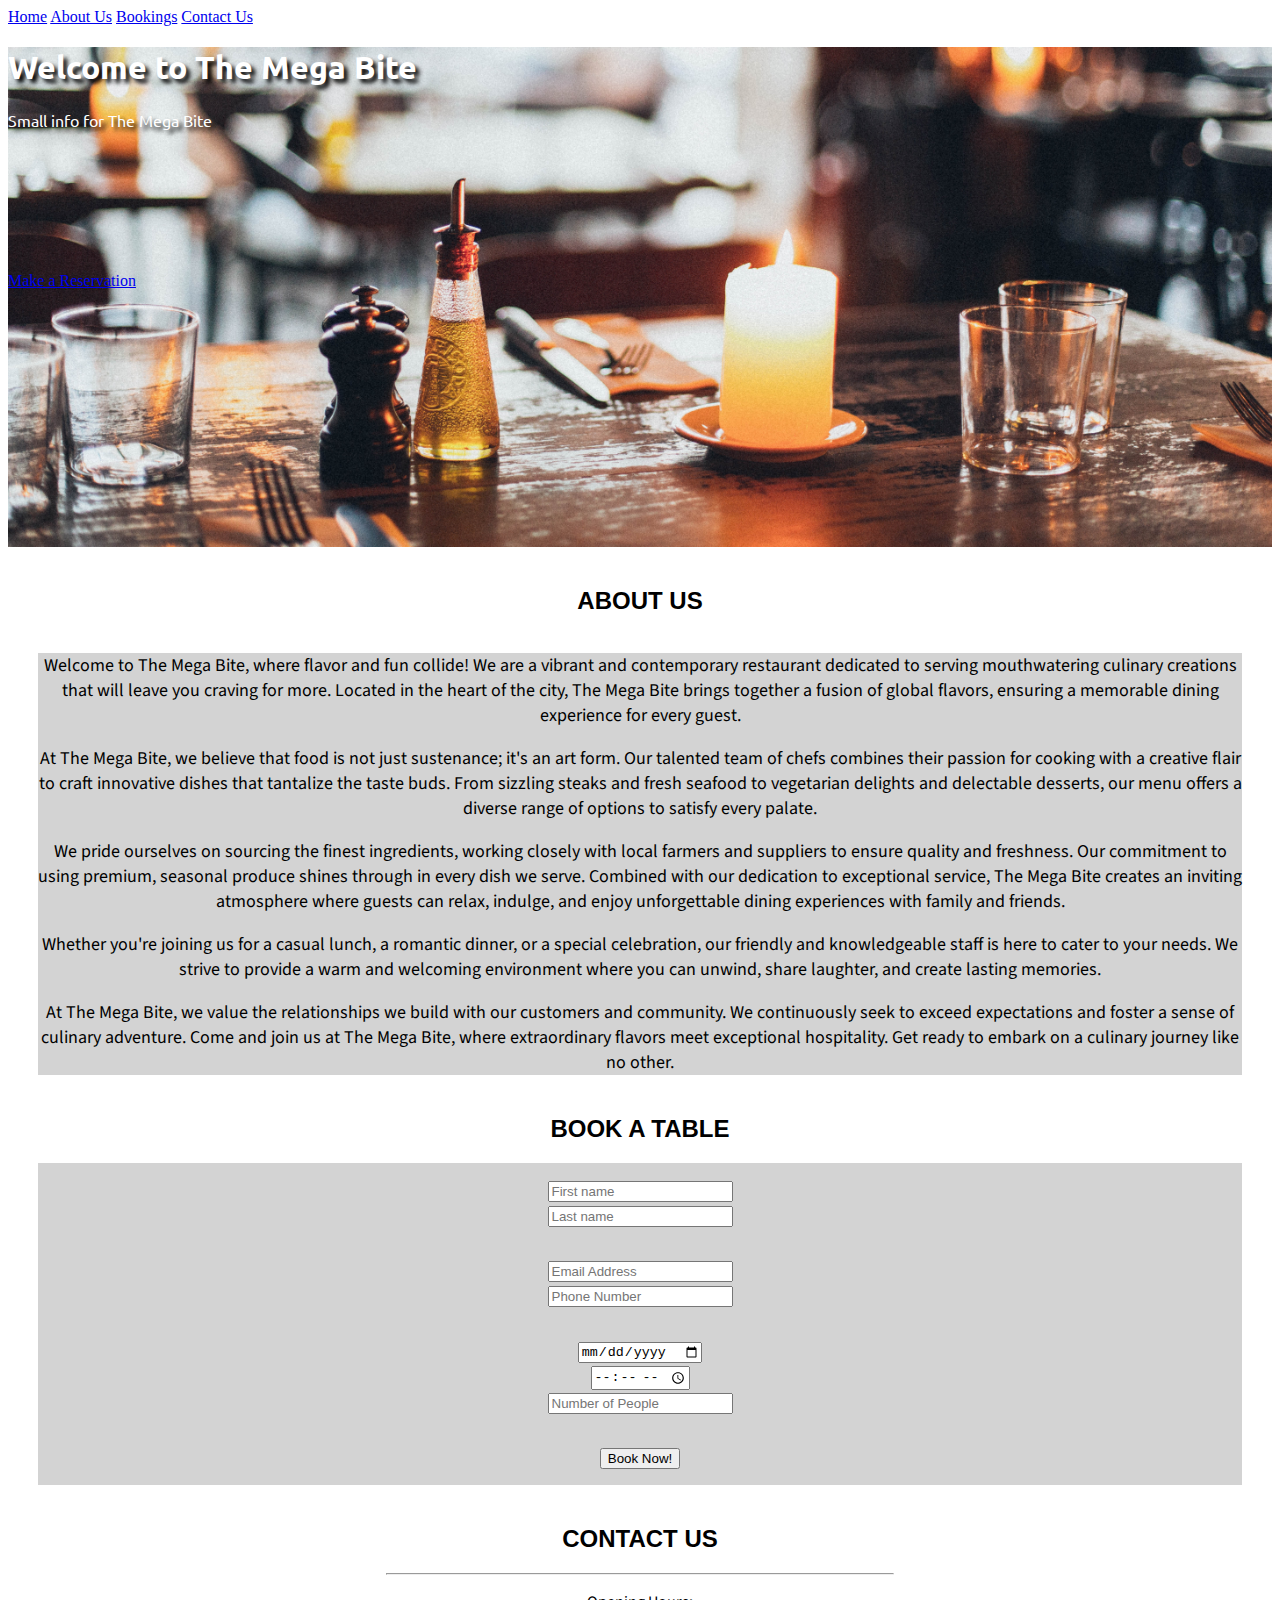
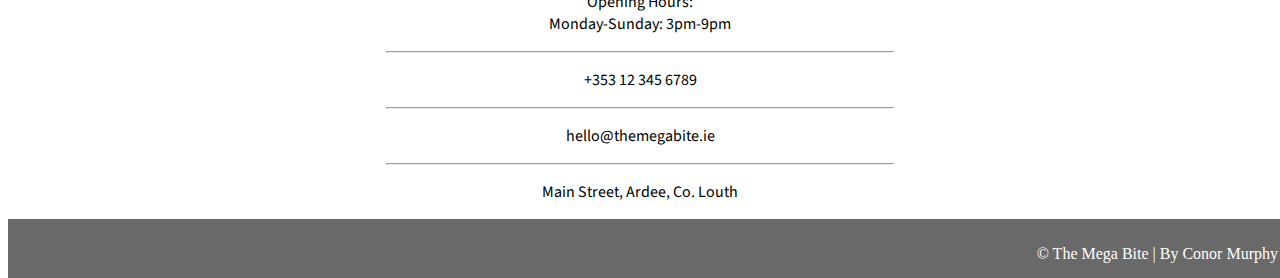
==== index.html @ 099c2f01 "Add page content and styling" ====
<!DOCTYPE html>
<html lang="en">
<head>
    <meta charset="UTF-8">
    <meta http-equiv="X-UA-Compatible" content="IE=edge">
    <meta name="viewport" content="width=device-width, initial-scale=1.0">
    <link rel="stylesheet" href="https://cdn.jsdelivr.net/npm/bootstrap@4.6.2/dist/css/bootstrap.min.css" integrity="sha384-xOolHFLEh07PJGoPkLv1IbcEPTNtaed2xpHsD9ESMhqIYd0nLMwNLD69Npy4HI+N" crossorigin="anonymous">
    <link rel="stylesheet" href="/assets/css/style.css">
    <title>The Mega Bite</title>
</head>
<body>
    <nav class="navbar navbar-expand-lg navbar-light bg-light">
        <div class="collapse navbar-collapse justify-content-end" id="navbarNavAltMarkup">
          <div class="navbar-nav">
            <a class="nav-link" href="#">Home</a>
            <a class="nav-link" href="#">About Us</a>
            <a class="nav-link" href="#">Bookings</a>
            <a class="nav-link" href="#">Contact Us</a>
          </div>
        </div>
    </nav>
    <div class="jumbotron">
        <h1 class="display-4 jumbo-text">Welcome to The Mega Bite</h1>
        <p class="lead jumbo-text">Small info for The Mega Bite</p>
        <br>
        <br>
        <br>
        <br>
        <br>
        <br>
        <br>
        <a class="btn btn-primary btn-lg" href="#" role="button">Make a Reservation</a>
    </div>
    <div>
      <div class="about-section">
        <h2>ABOUT US</h2>
        <div class="card">
          <div class="card-body">
            <p>
              Welcome to The Mega Bite, where flavor and fun collide! We are a vibrant and contemporary restaurant dedicated to serving
              mouthwatering culinary creations that will leave you craving for more. Located in the heart of the city, The Mega Bite
              brings together a fusion of global flavors, ensuring a memorable dining experience for every guest.
            </p>
            <p>
              At The Mega Bite, we believe that food is not just sustenance; it's an art form. Our talented team of chefs combines their
              passion for cooking with a creative flair to craft innovative dishes that tantalize the taste buds. From sizzling steaks
              and fresh seafood to vegetarian delights and delectable desserts, our menu offers a diverse range of options to satisfy
              every palate.
            </p>
            <p>
              We pride ourselves on sourcing the finest ingredients, working closely with local farmers and suppliers to ensure
              quality and freshness. Our commitment to using premium, seasonal produce shines through in every dish we serve. Combined
              with our dedication to exceptional service, The Mega Bite creates an inviting atmosphere where guests can relax, indulge,
              and enjoy unforgettable dining experiences with family and friends.
            </p>
            <p>
              Whether you're joining us for a casual lunch, a romantic dinner, or a special celebration, our friendly and
              knowledgeable staff is here to cater to your needs. We strive to provide a warm and welcoming environment where you can
              unwind, share laughter, and create lasting memories.
            </p>
            <p>
              At The Mega Bite, we value the relationships we build with our customers and community. We continuously seek to exceed
              expectations and foster a sense of culinary adventure. Come and join us at The Mega Bite, where extraordinary flavors meet
              exceptional hospitality. Get ready to embark on a culinary journey like no other.
            </p>
          </div>
        </div>
      </div>
    </div>
    <div>
      <div class="booking-section">
        <h2>BOOK A TABLE</h2>
        <div class="card">
          <div class="card-body">
            <form>
              <div class="row">
                <div class="col">
                  <input type="text" class="form-control" placeholder="First name">
                </div>
                <div class="col">
                  <input type="text" class="form-control" placeholder="Last name">
                </div>
              </div>
              <div class="row">
                <div class="col">
                  <input type="email" class="form-control" placeholder="Email Address">
                </div>
                <div class="col">
                  <input type="number" class="form-control" placeholder="Phone Number">
                </div>
              </div>
              <div class="row">
                <div class="col">
                  <input type="date" class="form-control" placeholder="Date">
                </div>
                <div class="col">
                  <input type="time" class="form-control" placeholder="Time">
                </div>
                <div class="col">
                  <input type="text" class="form-control" placeholder="Number of People">
                </div>
              </div>
              <div class="row justify-content-center">
                <button type="button" class="btn btn-primary btn-lg">Book Now!</button>
              </div>
            </form>
          </div>

        </div>
      </div>
    </div>
    <div>
      <div class="contact-section">
        <h2>CONTACT US</h2>
        <hr>
        <p>Opening Hours:<br>Monday-Sunday: 3pm-9pm</p>
        <hr>
        <p>+353 12 345 6789</p>
        <hr>
        <p>hello@themegabite.ie</p>
        <hr>
        <p>Main Street, Ardee, Co. Louth</p>
      </div>
    </div>
    <footer class="footer-section">
      <p class="footer-text">&copy The Mega Bite | By Conor Murphy</p>
    </footer>
</body>
</html>
---- assets/css/style.css ----
@import url('https://fonts.googleapis.com/css2?family=Source+Sans+Pro:wght@200;300&family=Ubuntu:wght@300;400;500&display=swap');

/***********************************************************************************Jumbotron*/

.jumbotron {
    background-image: url(/assets/images/jumbotron.jpg);
    background-size: cover;
    min-height: 500px;
    background-position: bottom center;
    margin-bottom: 0;
}

.jumbo-text {
    color: white;
    text-shadow: 4px 4px 4px black;
    font-family: 'Ubuntu', sans-serif;
}

/***********************************************************************************About Us*/

.about-section {
    text-align: center;
}

h2 {
    font-family: 'Ubunut', sans-serif;
    margin-bottom: 0;
    padding-bottom: 20px;
    padding-top: 20px;
}

.card {
    margin-left: 30px;
    margin-right: 30px;
    background-color: lightgrey;
}

.card-body {
    font-family: 'Source Sans Pro', sans-serif;
    font-size: large;
}

/***********************************************************************************About Us*/

.booking-section {
    text-align: center;
}

.row {
    padding-top: 15px;
    padding-bottom: 15px;
}

/***********************************************************************************Contact Section*/

.contact-section {
    text-align: center;
}

hr {
    width: 40%;
    margin-top: 0;
}

.contact-section > p {
    font-family: 'Source Sans Pro', sans-serif;
}

/***********************************************************************************Footer*/

.footer-section {
    background-color: dimgray;
    position: absolute;
    width: 100%;
}

.footer-text {
    color: white;
    text-align: right;
    padding-right: 10px;
    padding-top: 10px;
}
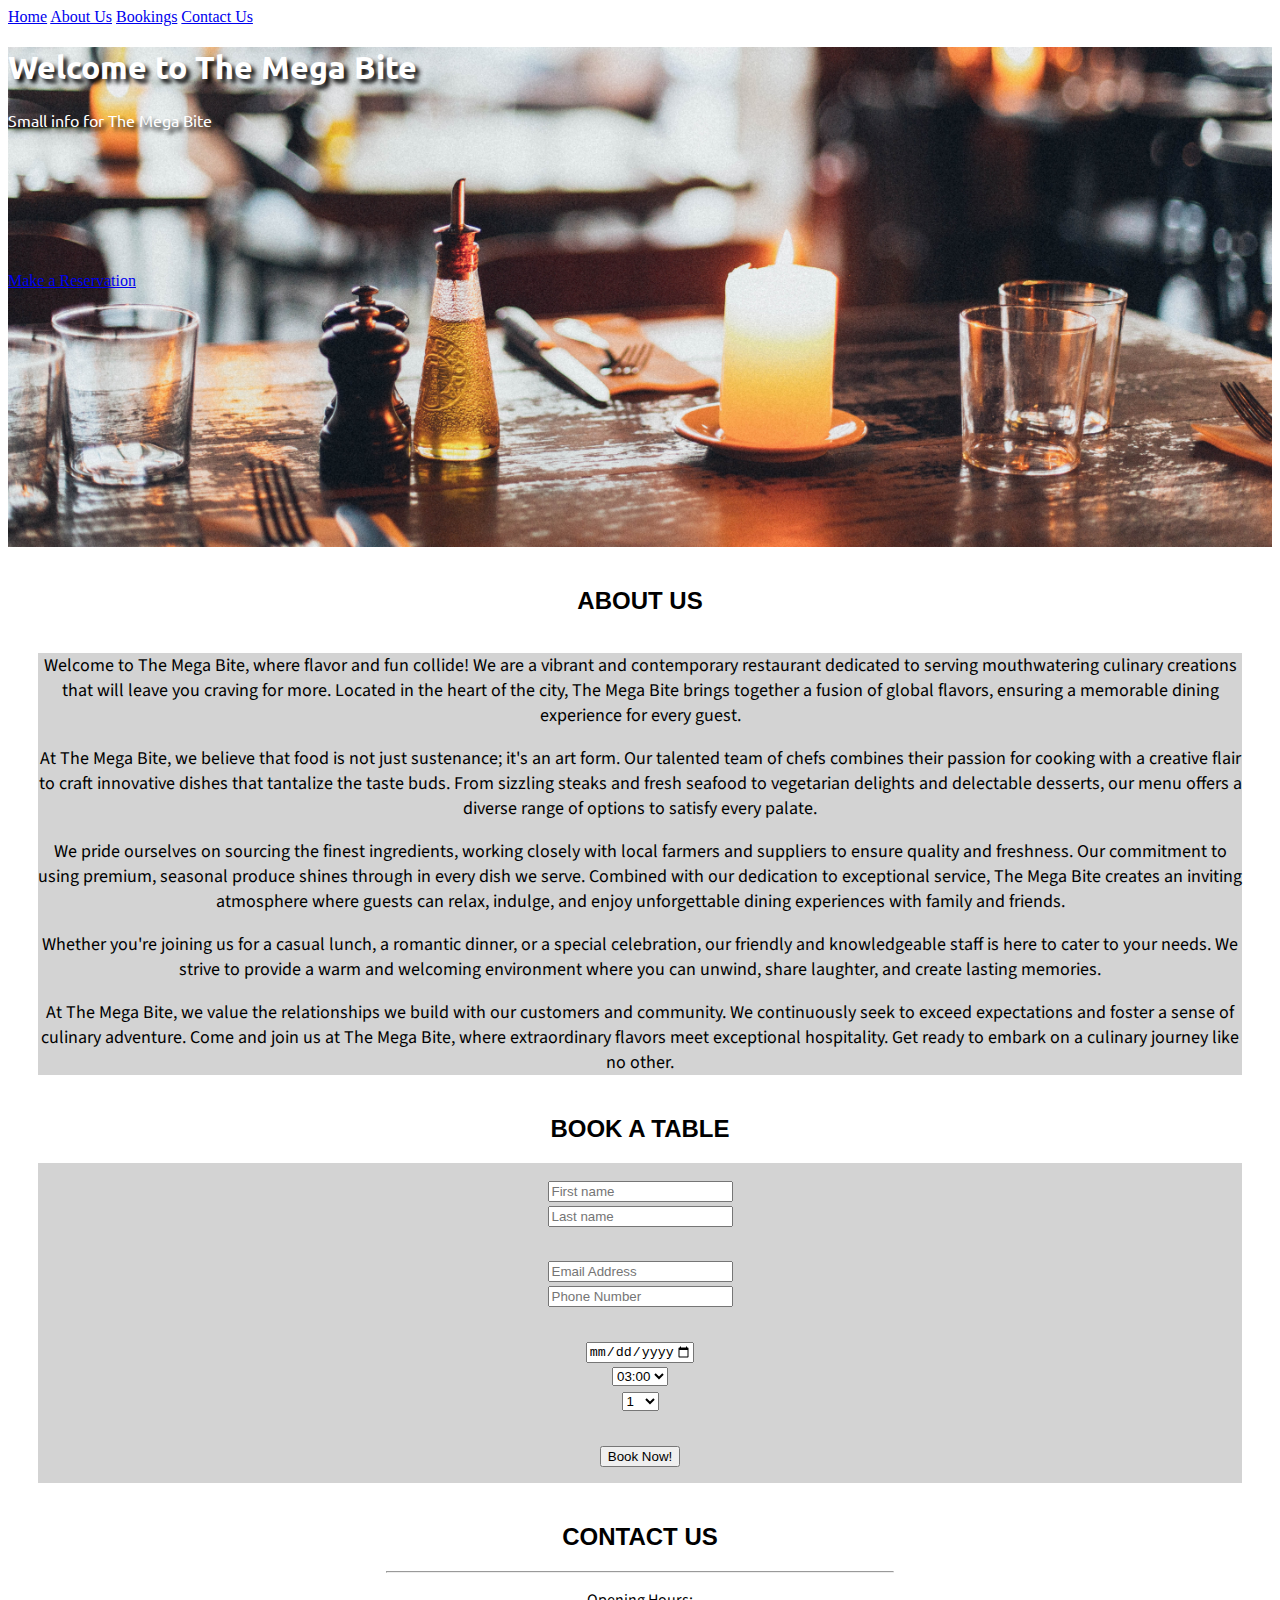
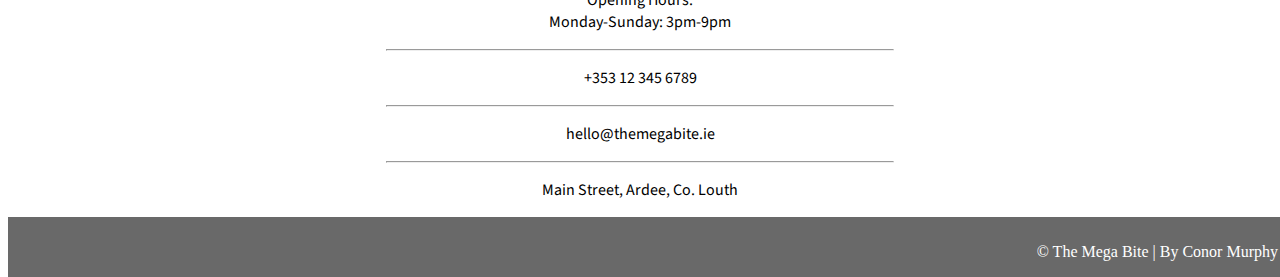
==== commit fa42c185: "Add additional content, rework form and implement JS" ====
--- a/index.html
+++ b/index.html
@@ -12,14 +12,14 @@
     <nav class="navbar navbar-expand-lg navbar-light bg-light">
         <div class="collapse navbar-collapse justify-content-end" id="navbarNavAltMarkup">
           <div class="navbar-nav">
-            <a class="nav-link" href="#">Home</a>
-            <a class="nav-link" href="#">About Us</a>
-            <a class="nav-link" href="#">Bookings</a>
-            <a class="nav-link" href="#">Contact Us</a>
+            <a class="nav-link" href="#home-part">Home</a>
+            <a class="nav-link" href="#about-part">About Us</a>
+            <a class="nav-link" href="#booking-part">Bookings</a>
+            <a class="nav-link" href="#contact-part">Contact Us</a>
           </div>
         </div>
     </nav>
-    <div class="jumbotron">
+    <div class="jumbotron" id="home-part">
         <h1 class="display-4 jumbo-text">Welcome to The Mega Bite</h1>
         <p class="lead jumbo-text">Small info for The Mega Bite</p>
         <br>
@@ -29,10 +29,10 @@
         <br>
         <br>
         <br>
-        <a class="btn btn-primary btn-lg" href="#" role="button">Make a Reservation</a>
+        <a class="btn btn-primary btn-lg" href="#booking-part" role="button">Make a Reservation</a>
     </div>
     <div>
-      <div class="about-section">
+      <div class="about-section" id="about-part">
         <h2>ABOUT US</h2>
         <div class="card">
           <div class="card-body">
@@ -68,49 +68,73 @@
       </div>
     </div>
     <div>
-      <div class="booking-section">
+      <div class="booking-section" id="booking-part">
         <h2>BOOK A TABLE</h2>
         <div class="card">
           <div class="card-body">
             <form>
               <div class="row">
                 <div class="col">
-                  <input type="text" class="form-control" placeholder="First name">
+                  <input type="text" class="form-control" placeholder="First name"required>
                 </div>
                 <div class="col">
-                  <input type="text" class="form-control" placeholder="Last name">
+                  <input type="text" class="form-control" placeholder="Last name"required>
                 </div>
               </div>
               <div class="row">
                 <div class="col">
-                  <input type="email" class="form-control" placeholder="Email Address">
+                  <input type="email" class="form-control" placeholder="Email Address"required>
                 </div>
                 <div class="col">
-                  <input type="number" class="form-control" placeholder="Phone Number">
+                  <input type="number" class="form-control" placeholder="Phone Number" required>
                 </div>
               </div>
               <div class="row">
                 <div class="col">
-                  <input type="date" class="form-control" placeholder="Date">
+                  <input type="date" class="form-control" id="date-options" placeholder="Date" required>
                 </div>
                 <div class="col">
-                  <input type="time" class="form-control" placeholder="Time">
+                  <select class="form-control" required>
+                    <option>03:00</option>
+                    <option>03:30</option>
+                    <option>04:00</option>
+                    <option>04:30</option>
+                    <option>05:00</option>
+                    <option>05:30</option>
+                    <option>06:00</option>
+                    <option>06:30</option>
+                    <option>07:00</option>
+                    <option>07:30</option>
+                    <option>08:00</option>
+                  </select>
                 </div>
                 <div class="col">
-                  <input type="text" class="form-control" placeholder="Number of People">
+                  <select class="form-control" required>
+                    <option>1</option>
+                    <option>2</option>
+                    <option>3</option>
+                    <option>4</option>
+                    <option>5</option>
+                    <option>6</option>
+                    <option>7</option>
+                    <option>8</option>
+                    <option>9</option>
+                    <option>10</option>
+                  </select>
                 </div>
               </div>
               <div class="row justify-content-center">
                 <button type="button" class="btn btn-primary btn-lg">Book Now!</button>
               </div>
             </form>
+            
           </div>
 
         </div>
       </div>
     </div>
     <div>
-      <div class="contact-section">
+      <div class="contact-section" id="contact-part">
         <h2>CONTACT US</h2>
         <hr>
         <p>Opening Hours:<br>Monday-Sunday: 3pm-9pm</p>
@@ -125,5 +149,7 @@
     <footer class="footer-section">
       <p class="footer-text">&copy The Mega Bite | By Conor Murphy</p>
     </footer>
+
+    <script src="/assets/js/script.js"></script>
 </body>
 </html>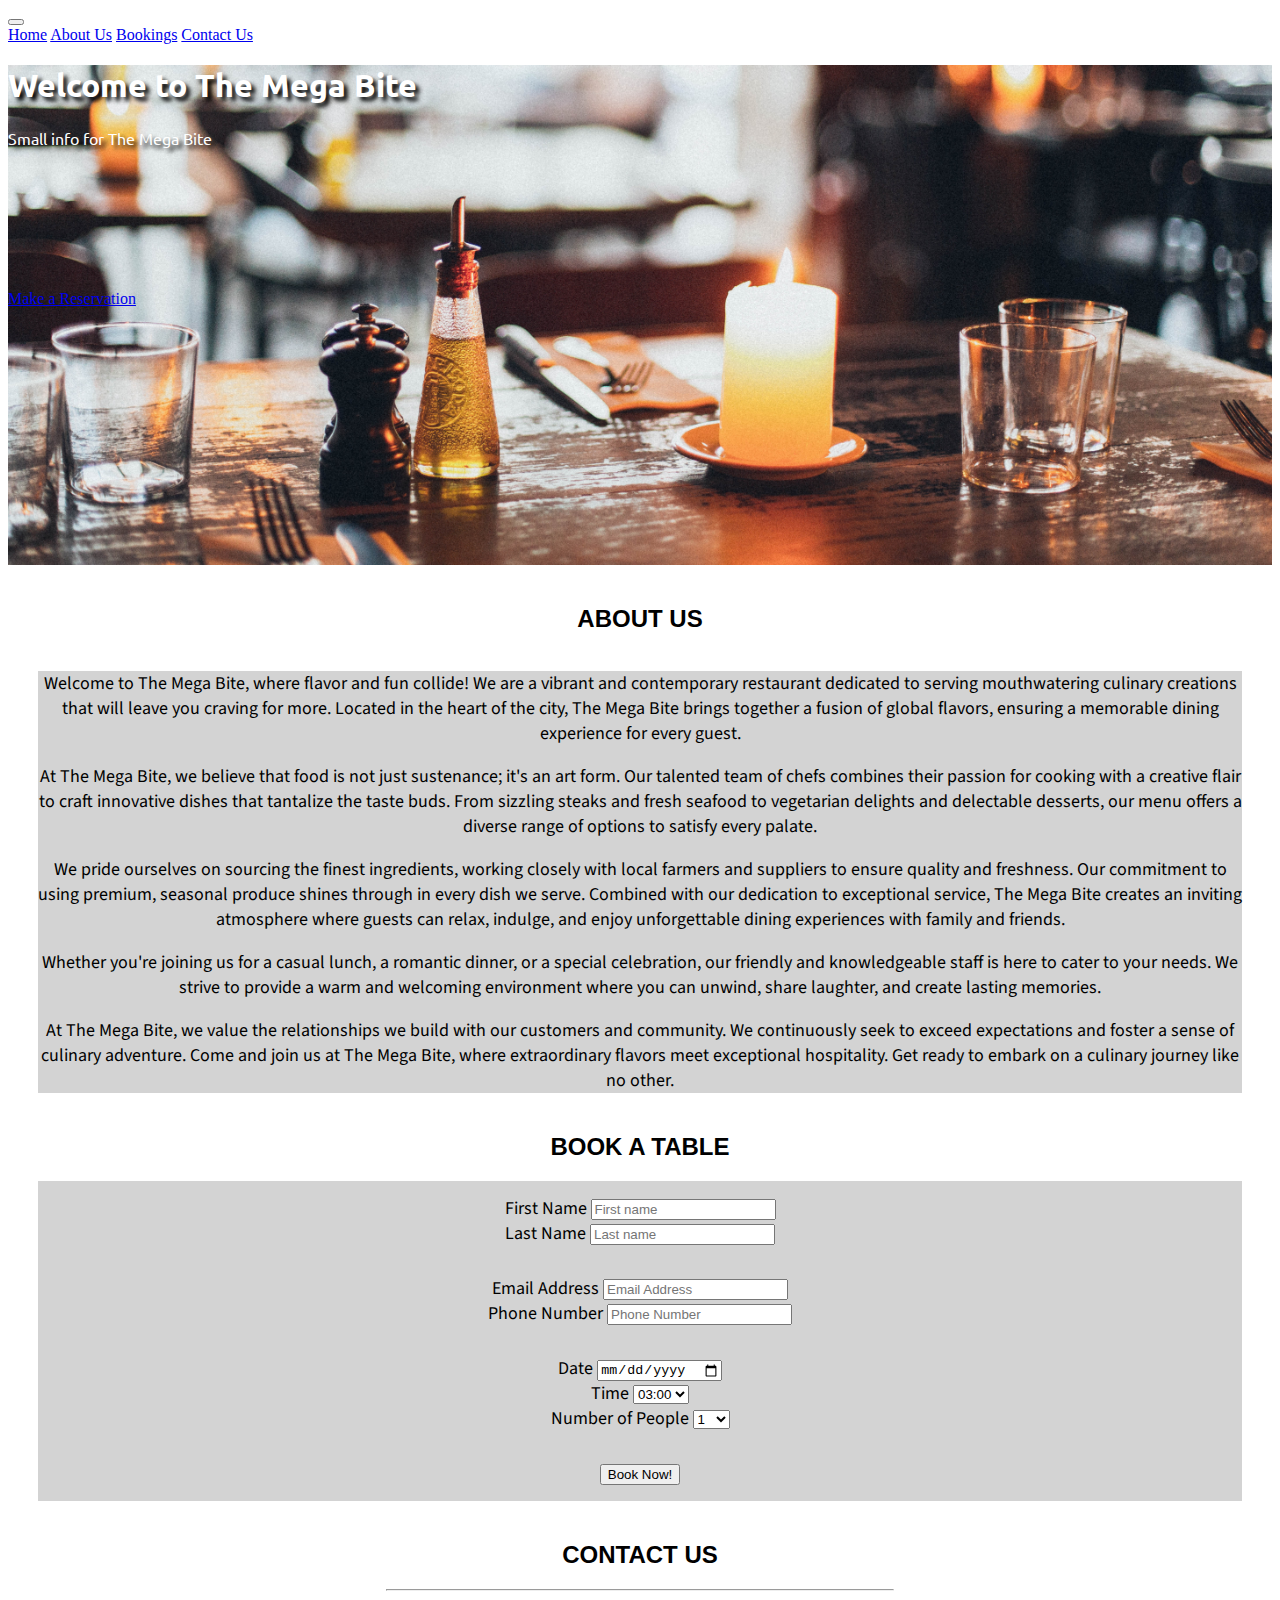
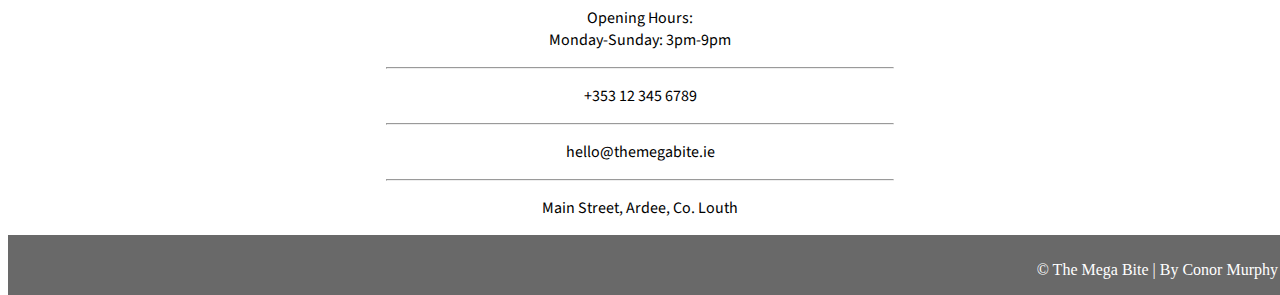
==== commit de6dc483: "Add additional Django, media queries for mobile and further JS" ====
--- a/index.html
+++ b/index.html
@@ -9,15 +9,18 @@
     <title>The Mega Bite</title>
 </head>
 <body>
-    <nav class="navbar navbar-expand-lg navbar-light bg-light">
-        <div class="collapse navbar-collapse justify-content-end" id="navbarNavAltMarkup">
-          <div class="navbar-nav">
-            <a class="nav-link" href="#home-part">Home</a>
-            <a class="nav-link" href="#about-part">About Us</a>
-            <a class="nav-link" href="#booking-part">Bookings</a>
-            <a class="nav-link" href="#contact-part">Contact Us</a>
-          </div>
+    <nav class="navbar navbar-expand-lg navbar-light">
+      <button class="navbar-toggler" type="button" data-toggle="collapse" data-target="#navbarNavAltMarkup" aria-controls="navbarNavAltMarkup" aria-expanded="false" aria-label="Toggle navigation">
+        <span class="navbar-toggler-icon"></span>
+      </button>
+      <div class="collapse navbar-collapse justify-content-end" id="navbarNavAltMarkup">
+        <div class="navbar-nav">
+          <a class="nav-link" href="#home-part">Home</a>
+          <a class="nav-link" href="#about-part">About Us</a>
+          <a class="nav-link" href="#booking-part">Bookings</a>
+          <a class="nav-link" href="#contact-part">Contact Us</a>
         </div>
+      </div>
     </nav>
     <div class="jumbotron" id="home-part">
         <h1 class="display-4 jumbo-text">Welcome to The Mega Bite</h1>
@@ -72,29 +75,35 @@
         <h2>BOOK A TABLE</h2>
         <div class="card">
           <div class="card-body">
-            <form>
+            <form id="booking-form" action="/submit-form" method="POST">
               <div class="row">
                 <div class="col">
-                  <input type="text" class="form-control" placeholder="First name"required>
+                  <label for="first-name">First Name</label>
+                  <input type="text" class="form-control" id="first-name" placeholder="First name"required>
                 </div>
                 <div class="col">
-                  <input type="text" class="form-control" placeholder="Last name"required>
+                  <label for="last-name">Last Name</label>
+                  <input type="text" class="form-control" id="last-name" placeholder="Last name"required>
                 </div>
               </div>
               <div class="row">
                 <div class="col">
-                  <input type="email" class="form-control" placeholder="Email Address"required>
+                  <label for="email-address">Email Address</label>
+                  <input type="email" class="form-control" id="email-address" placeholder="Email Address"required>
                 </div>
                 <div class="col">
-                  <input type="number" class="form-control" placeholder="Phone Number" required>
+                  <label for="phone-number">Phone Number</label>
+                  <input type="number" class="form-control" id="phone-number" placeholder="Phone Number" required>
                 </div>
               </div>
               <div class="row">
                 <div class="col">
-                  <input type="date" class="form-control" id="date-options" placeholder="Date" required>
+                  <label for="date">Date</label>
+                  <input type="date" class="form-control" id="date" placeholder="Date" required>
                 </div>
                 <div class="col">
-                  <select class="form-control" required>
+                  <label for="time">Time</label>
+                  <select class="form-control" id="time" required>
                     <option>03:00</option>
                     <option>03:30</option>
                     <option>04:00</option>
@@ -109,7 +118,8 @@
                   </select>
                 </div>
                 <div class="col">
-                  <select class="form-control" required>
+                  <label for="number-people">Number of People</label>
+                  <select class="form-control" id="number-people" placeholder="Number of People" required>
                     <option>1</option>
                     <option>2</option>
                     <option>3</option>
@@ -124,7 +134,7 @@
                 </div>
               </div>
               <div class="row justify-content-center">
-                <button type="button" class="btn btn-primary btn-lg">Book Now!</button>
+                <button type="submit" class="btn btn-primary btn-lg">Book Now!</button>
               </div>
             </form>
             
--- a/assets/css/style.css
+++ b/assets/css/style.css
@@ -40,7 +40,7 @@
     font-size: large;
 }
 
-/***********************************************************************************About Us*/
+/***********************************************************************************Booking*/
 
 .booking-section {
     text-align: center;
@@ -80,3 +80,45 @@
     padding-right: 10px;
     padding-top: 10px;
 }
+
+/***********************************************************************************Media Queries*/
+
+@media (max-width: 767px) {
+    .navbar {
+        display: flex;
+        position: absolute;
+        right: 5px;
+    }
+
+    .navbar-toggler {
+        background-color: rgba( 255, 255, 255, 0.5)
+    }
+
+    .about-section .card {
+        max-height: 300px;
+        overflow-y: auto;
+    }
+
+    .booking-section .row {
+        flex-direction: column;
+    }
+    
+    .booking-section .col {
+        width: 100%;
+        margin-bottom: 10px;
+    }
+
+    .booking-section .btn-primary {
+        padding: 8px 16px;
+        font-size: 14px;
+        height: auto;
+        width: auto;
+        max-width: 200px;
+        display: block;
+        margin: 0 auto;
+    }
+
+    .footer-text {
+        text-align: center;
+    }
+}
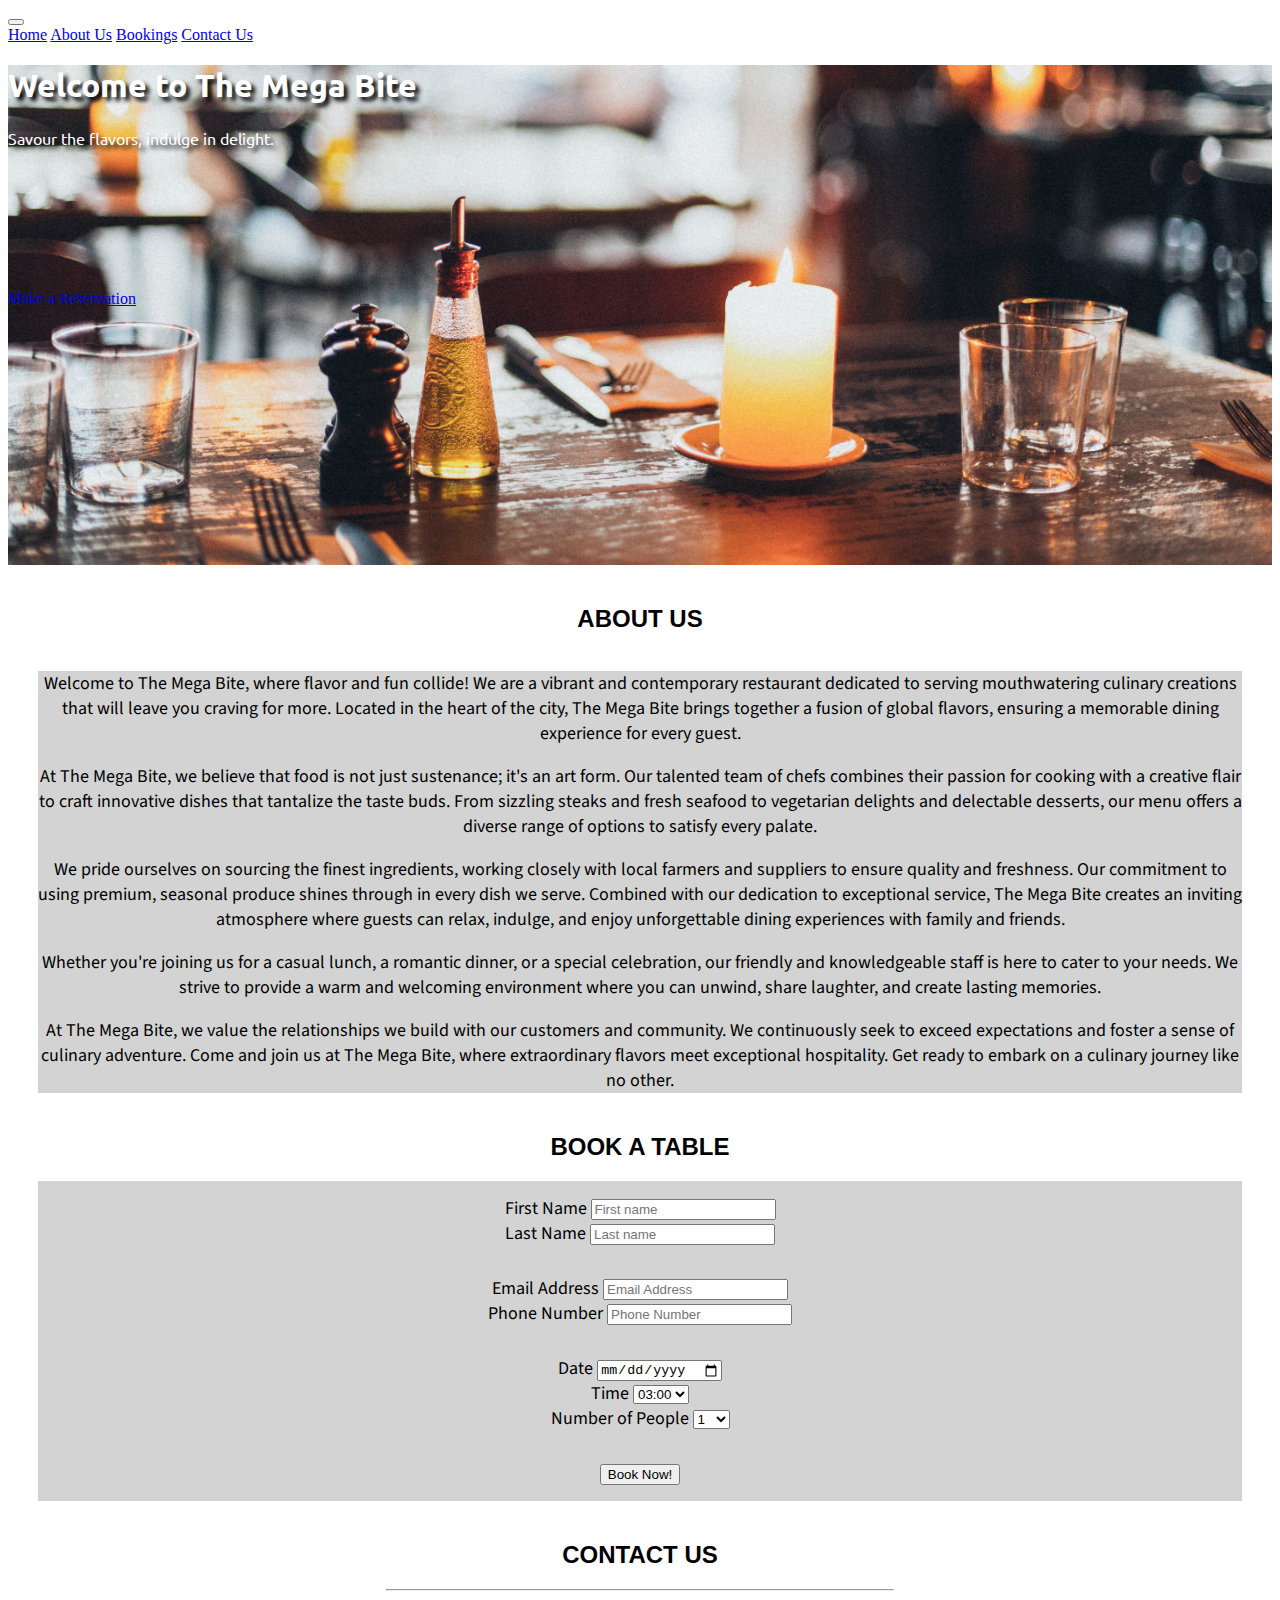
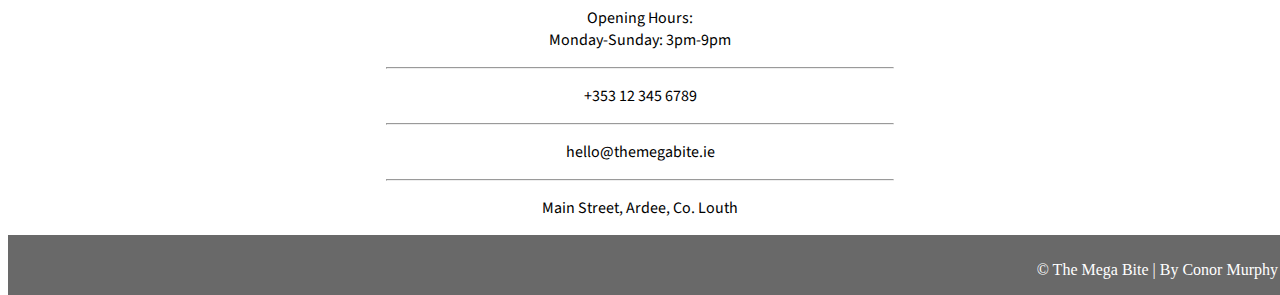
==== commit 4c1daab8: "Fix lorem ipsum and add readme for features" ====
--- a/index.html
+++ b/index.html
@@ -24,7 +24,7 @@
     </nav>
     <div class="jumbotron" id="home-part">
         <h1 class="display-4 jumbo-text">Welcome to The Mega Bite</h1>
-        <p class="lead jumbo-text">Small info for The Mega Bite</p>
+        <p class="lead jumbo-text">Savour the flavors, indulge in delight.</p>
         <br>
         <br>
         <br>
